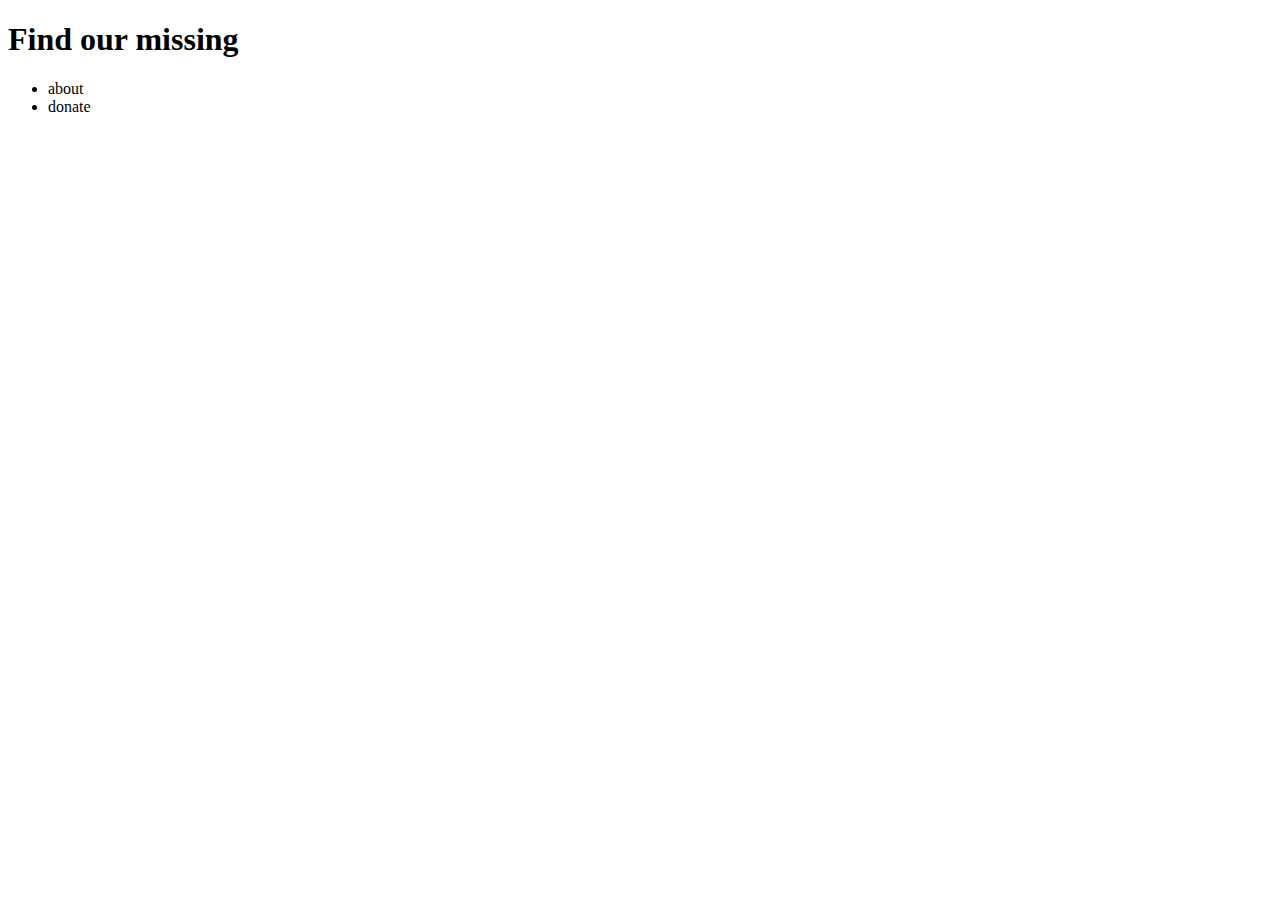
==== index.html @ c1863296 "add navigation bar" ====
<!DOCTYPE html>
<html lang="en">
<head>
    <meta charset="UTF-8">
    <meta name="viewport" content="width=device-width, initial-scale=1.0">
    <title>Find our missing</title>
</head>
<body>
    <h1>Find our missing</h1>
    <nav>
        <ul>
            <li>about</li>
            <li>donate</li>
        </ul>
    </nav>
</body>
</html>
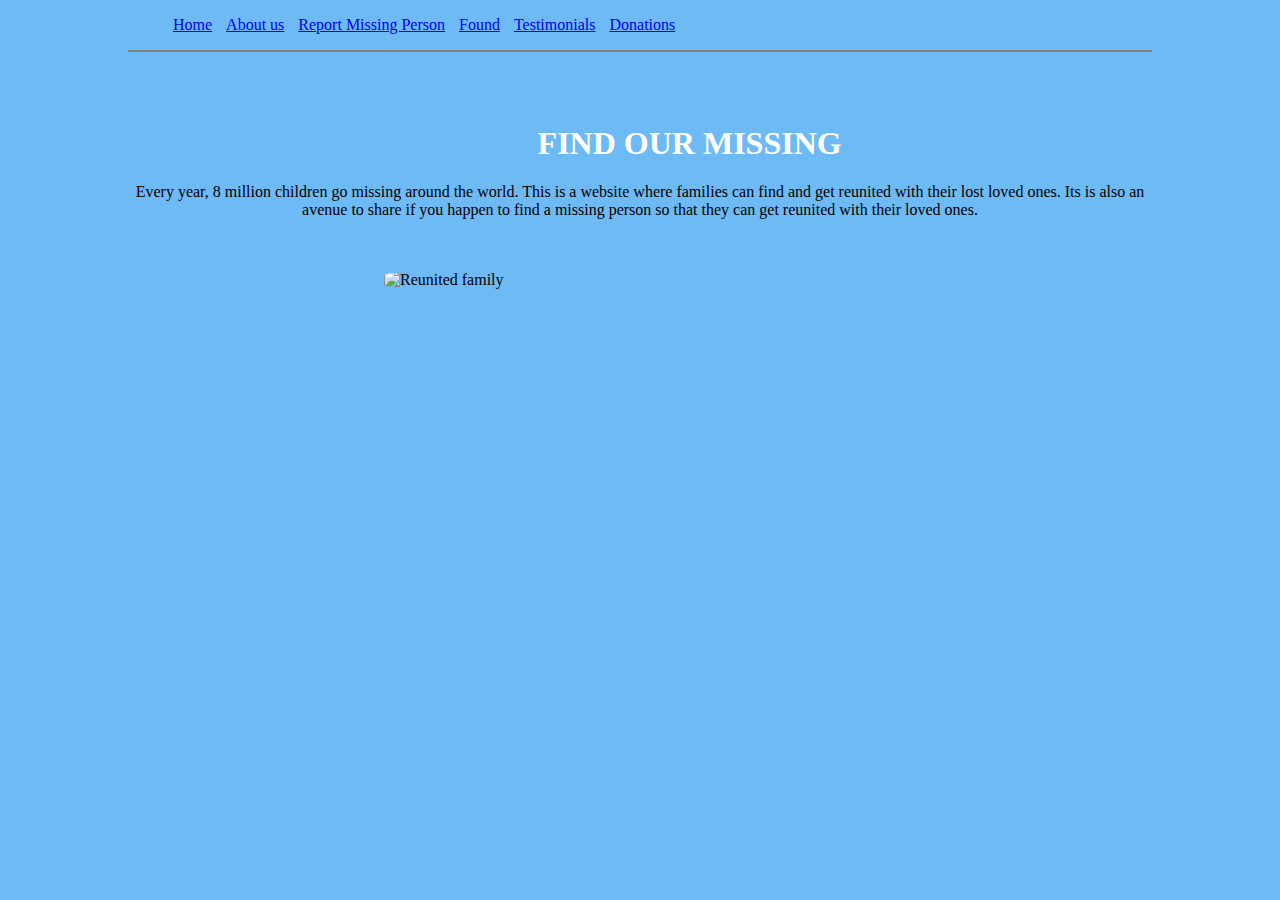
==== commit 9e881e07: "add html and css" ====
--- a/index.html
+++ b/index.html
@@ -4,14 +4,24 @@
     <meta charset="UTF-8">
     <meta name="viewport" content="width=device-width, initial-scale=1.0">
     <title>Find our missing</title>
+    <link rel="stylesheet" type="text/css" href="index.css">
 </head>
 <body>
-    <h1>Find our missing</h1>
-    <nav>
-        <ul>
-            <li>about</li>
-            <li>donate</li>
-        </ul>
-    </nav>
-</body>
+    <header>
+        <nav>
+            <ul>
+                <li><a href="index.html">Home</a></li>
+                <li><a href="#about-us">About us</a></li>
+                <li><a href="missing.html">Report Missing Person</a></li>
+                <li><a href="#found">Found</a></li>
+                <li><a href="#testimonials">Testimonials</a></li>
+                <li><a href="#donations">Donations</a></li>
+            </ul>
+        </nav>
+    </header>
+    <h1>FIND OUR MISSING</h1>
+    <p>Every year, 8 million children go missing around the world. This is a website where families can find and get reunited with their lost loved ones.
+        Its is also an avenue to share if you happen to find a missing person so that they can get reunited with their loved ones. </p><br><br>
+        <img src="images/kids.jpg" alt="Reunited family">
+    </body>
 </html>--- a/index.css
+++ b/index.css
@@ -0,0 +1,33 @@
+body{
+    background-color: #6ebaf5;
+    width: 80%;
+    display: block;
+    margin: auto;
+}
+nav{
+    height: 5%;
+    width: 100%;
+    border-bottom: 2px solid gray;
+}
+nav ul li{
+    list-style-type: none;
+    text-decoration: none;
+    display: inline;
+    padding: 5px;
+    color: black;
+}
+h1{
+    color: white;
+    clear: right;
+    padding-left: 40%;
+    padding-top: 5%;
+}
+p{
+    text-align: center;
+}
+img{
+    margin: auto;
+    width: 50%;
+    border-radius: 20%;
+    display: block;
+}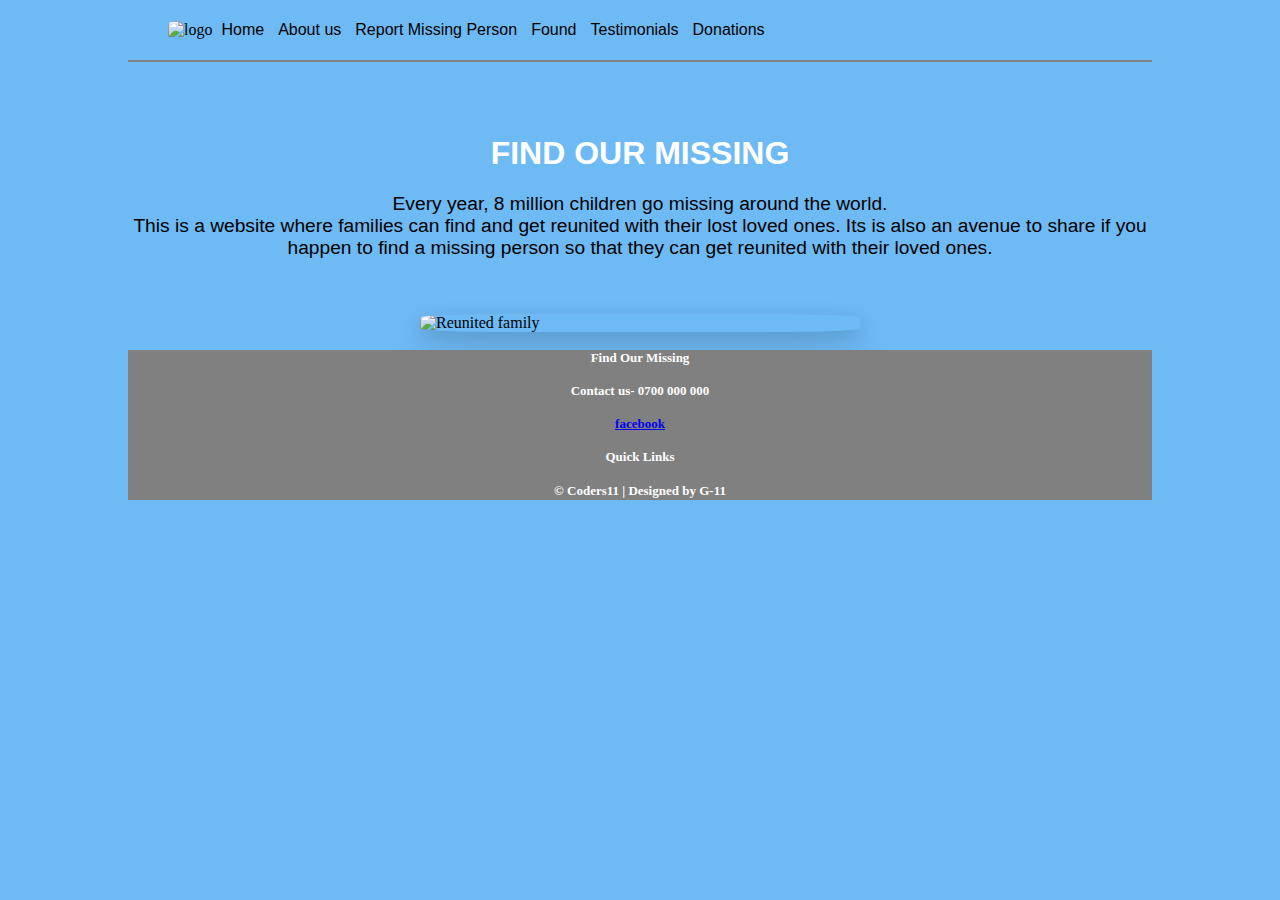
==== commit 33177b3a: "add edited files" ====
--- a/index.html
+++ b/index.html
@@ -10,18 +10,36 @@
     <header>
         <nav>
             <ul>
+                <img src="images/logo.png" alt="logo" width="85px">
                 <li><a href="index.html">Home</a></li>
-                <li><a href="#about-us">About us</a></li>
+                <li><a href="about.html">About us</a></li>
                 <li><a href="missing.html">Report Missing Person</a></li>
-                <li><a href="#found">Found</a></li>
-                <li><a href="#testimonials">Testimonials</a></li>
-                <li><a href="#donations">Donations</a></li>
+                <li><a href="found.html">Found</a></li>
+                <li><a href="Testimonials.html">Testimonials</a></li>
+                <li><a href="donate.html">Donations</a></li>
             </ul>
         </nav>
     </header>
     <h1>FIND OUR MISSING</h1>
-    <p>Every year, 8 million children go missing around the world. This is a website where families can find and get reunited with their lost loved ones.
+    <p>Every year, 8 million children go missing around the world.<br> This is a website where families can find and get reunited with their lost loved ones.
         Its is also an avenue to share if you happen to find a missing person so that they can get reunited with their loved ones. </p><br><br>
-        <img src="images/kids.jpg" alt="Reunited family">
+        <!-- <div id="img"><img src="images/missing.jpg" alt="Reunited family" width="200px"></div> -->
+        <div id="img2"><img src="images/kids.jpg" alt="Reunited family" width="440px"></div>
+        <!-- <div id="img1"><img src="images/found.jpeg" alt="Reunited family" width="300px"></div> -->
+        
+
+<Footer>
+    <div id="Footer">
+        <div id="Footer content">
+            <h4>Find Our Missing</h4>
+            <h4>Contact us- 0700 000 000</h4>
+            <a href="https://web.facebook.com/Find-Our-Missing-Kenya-621424035171227/">facebook</a>
+            <h4>Quick Links</h4>
+        </div>
+        <div id="Footer bottom">
+        &copy; Coders11 | Designed by G-11
+        </div>
+    </div>
+</Footer>
     </body>
 </html>--- a/index.css
+++ b/index.css
@@ -12,22 +12,59 @@
 nav ul li{
     list-style-type: none;
     text-decoration: none;
-    display: inline;
+    display: inline-block;
     padding: 5px;
+    color: black;
+}
+nav ul li a{
+    font-family: Arial, Helvetica, sans-serif;
+    text-decoration: none;
     color: black;
 }
 h1{
     color: white;
     clear: right;
-    padding-left: 40%;
     padding-top: 5%;
+    text-align: center;
+    font-size: xx-large;
+    font-family: Arial, Helvetica, sans-serif;
+    font-weight: bold;
 }
 p{
     text-align: center;
+    font-family: sans-serif;
+    font-size: larger;
 }
-img{
+#img>img{
     margin: auto;
     width: 50%;
     border-radius: 20%;
     display: block;
+    box-shadow: 0 4px 8px 0 rgba(0, 0, 0, 0.2), 0 6px 20px 0 rgba(0, 0, 0, 0.19);
+}
+#img1>img{
+    margin: auto;
+    width: 50%;
+    border-radius: 20%;
+    display: block;
+    box-shadow: 0 4px 8px 0 rgba(0, 0, 0, 0.2), 0 6px 20px 0 rgba(0, 0, 0, 0.19);
+}
+#img2>img{
+    margin: auto;
+    border-radius: 20%;
+    display: block;
+    box-shadow: 0 50px 50px 0 rgba(0, 0, 0, 0.2), 0 6px 20px 0 rgba(0, 0, 0, 0.19);
+}
+nav>ul>img{
+    box-shadow: 0 4zpx 8px 0 rgba(0, 0, 0, 0.2), 0 6px 20px 0 rgba(0, 0, 0, 0.19);
+    border-radius: 20%;
+}
+#Footer{
+    justify-content: space-between;
+    font-size: small;
+    font-weight: bold;
+    background-color: grey;
+    color: white;
+    height:150px;
+    text-align: center;
 }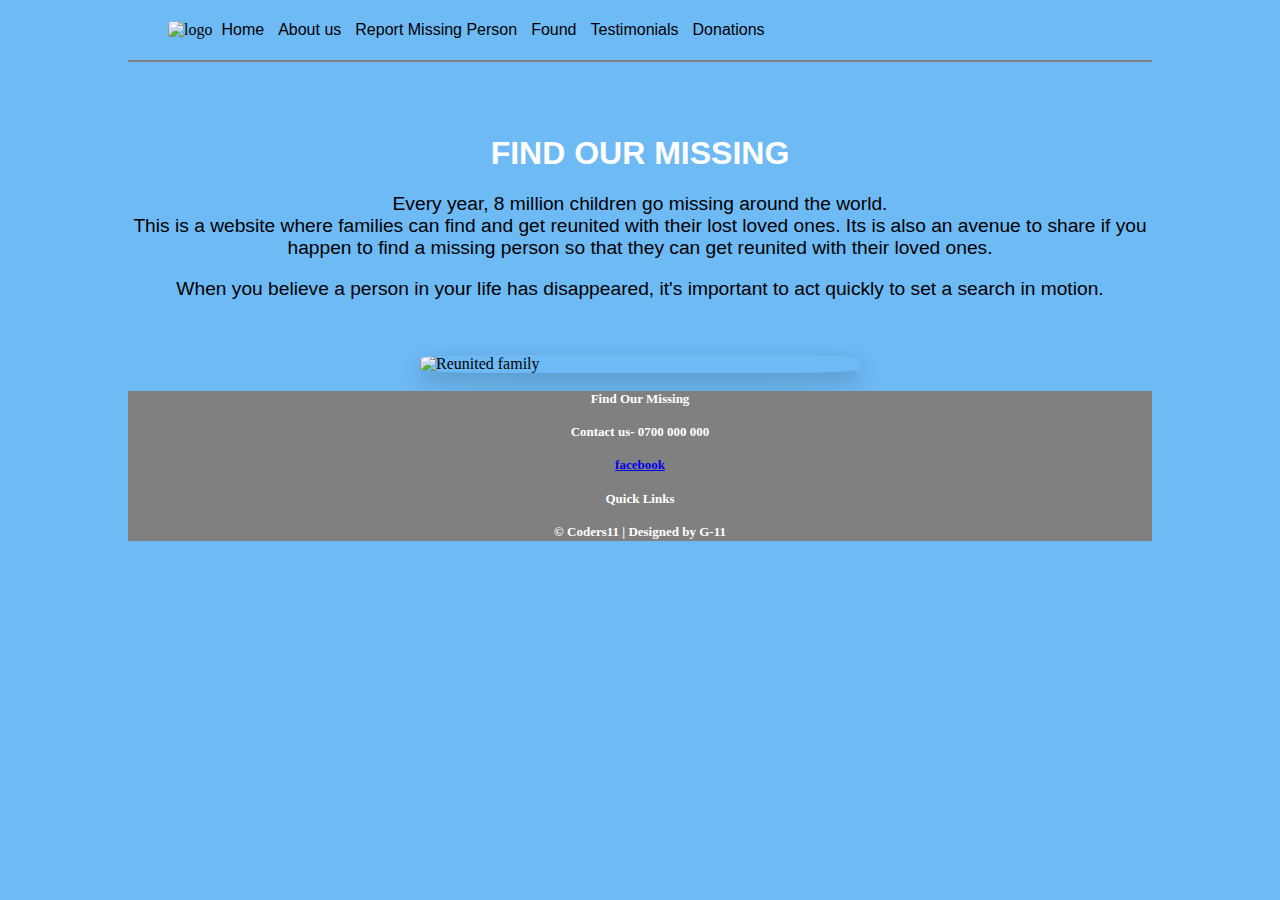
==== commit fec1aa8a: "minor changes to index.html" ====
--- a/index.html
+++ b/index.html
@@ -22,7 +22,8 @@
     </header>
     <h1>FIND OUR MISSING</h1>
     <p>Every year, 8 million children go missing around the world.<br> This is a website where families can find and get reunited with their lost loved ones.
-        Its is also an avenue to share if you happen to find a missing person so that they can get reunited with their loved ones. </p><br><br>
+        Its is also an avenue to share if you happen to find a missing person so that they can get reunited with their loved ones. </p>
+        <p>When you believe a person in your life has disappeared, it's important to act quickly to set a search in motion.</p><br><br>
         <!-- <div id="img"><img src="images/missing.jpg" alt="Reunited family" width="200px"></div> -->
         <div id="img2"><img src="images/kids.jpg" alt="Reunited family" width="440px"></div>
         <!-- <div id="img1"><img src="images/found.jpeg" alt="Reunited family" width="300px"></div> -->
